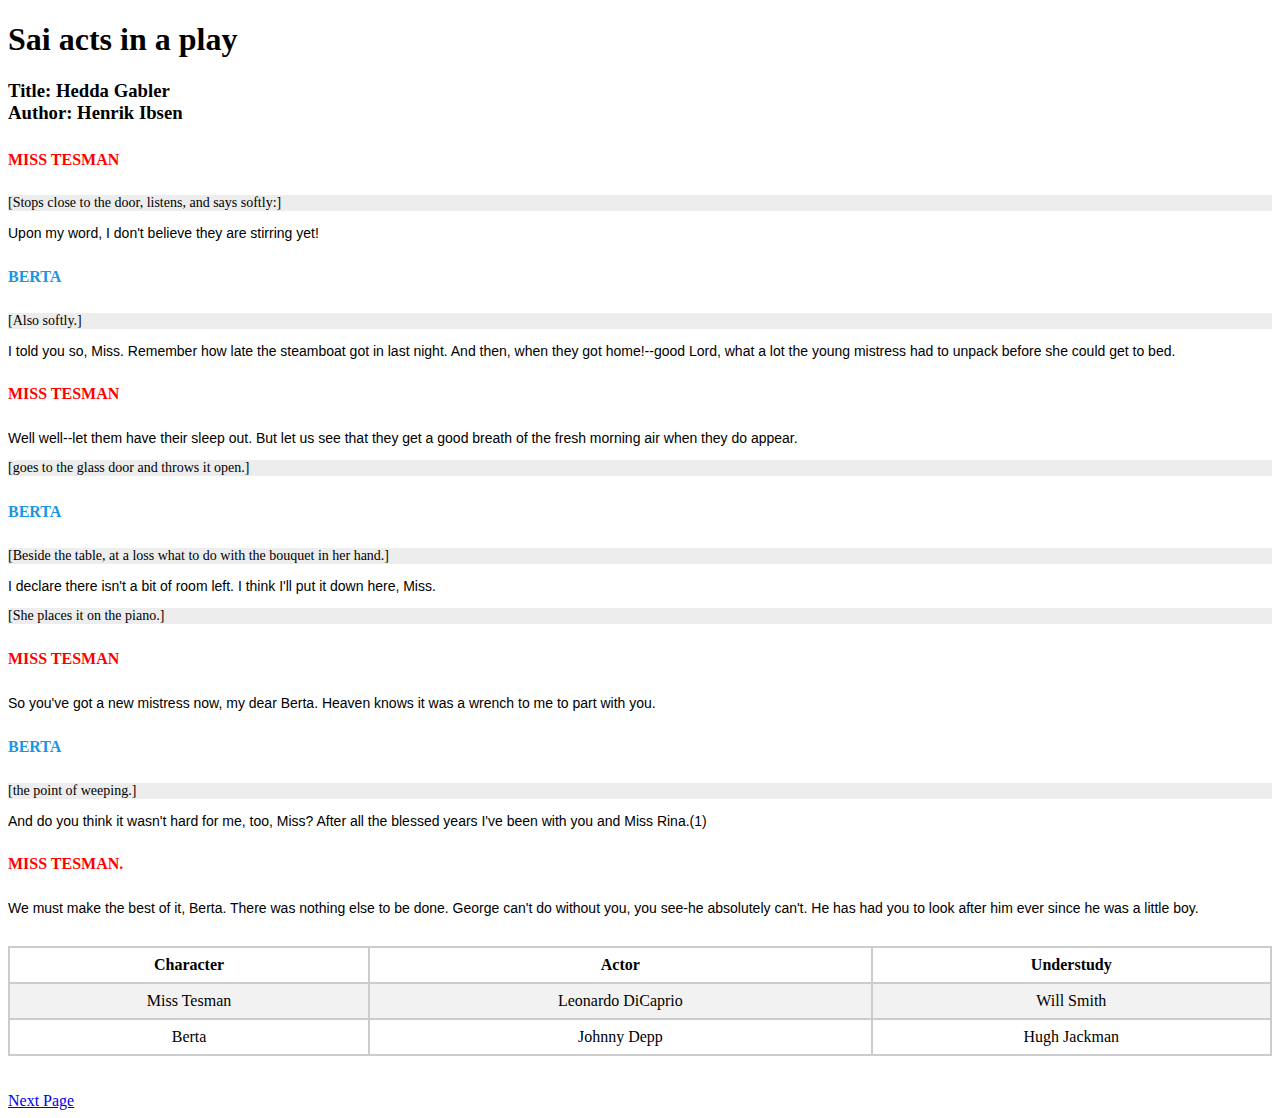
==== index.html @ dc943d50 "test file" ====
<!DOCTYPE html>
<html>
    <Head>
        <link rel="stylesheet" href="ibsen.css">
        <title>Panther The king of the jungle</title>
    </Head>
    <body>
        <h1>Sai acts in a play</h1>
        <h3>Title: Hedda Gabler<br> Author: Henrik Ibsen</h3>

        <p>
        <h5 class="name_miss">MISS TESMAN</h5> 
        <p class="direction">[Stops close to the door, listens, and says softly:] </p>
        <p class="speech">Upon my word, I don't believe they are stirring yet!</p>
        
        <h5 class="name_berta">BERTA</h5>
        <p class="direction">[Also softly.] </p>
        <p class = "speech">I told you so, Miss. Remember how late the steamboat got
        in last night. And then, when they got home!--good Lord, what a lot the
        young mistress had to unpack before she could get to bed.</p>

        <h5 class="name_miss">MISS TESMAN</h5>
        <p class="speech">Well well--let them have their sleep out. But let us see that they get a
        good breath of the fresh morning air when they do appear.</p>
        <p class="direction">[goes to the glass door and throws it open.]</p>

        <h5 class ="name_berta">BERTA</h5>
        <p class="direction">[Beside the table, at a loss what to do with the bouquet in her hand.]</p>
        <p class="speech">I declare there isn't a bit of room left. I think I'll put it down here,
        Miss.</p>
        <p class="direction">[She places it on the piano.]</p>

        <h5 class="name_miss">MISS TESMAN</h5>
        <p class="speech">So you've got a new mistress now, my dear Berta. Heaven knows it was a
        wrench to me to part with you.</p>

        <h5 class="name_berta">BERTA</h5>
        <p class="direction">[the point of weeping.] </p>
        <p class="speech">And do you think it wasn't hard for me, too,
        Miss? After all the blessed years I've been with you and Miss Rina.(1)</p>

        <h5 class="name_miss">MISS TESMAN.</h5>
        <p class="speech">We must make the best of it, Berta. There was nothing else to be done.
        George can't do without you, you see-he absolutely can't. He has had you
        to look after him ever since he was a little boy.</p>

        

        <table class="character-table">
            <tr>
                <th>Character</th>
                <th>Actor</th>
                <th>Understudy</th>
            </tr>
            <tr>
                <td>Miss Tesman</td>
                <td>Leonardo DiCaprio</td>
                <td>Will Smith</td>
            </tr>
            <tr>
                <td>Berta</td>
                <td>Johnny Depp</td>
                <td>Hugh Jackman</td>
            </tr>
        </table>
        <br><br>

        <a href="extra.html">Next Page</a>

    </body>
</html>
---- ibsen.css ----
.speech{
    font-family: Arial, Helvetica, sans-serif;
    font-size: 14px;
    color: black;
}

.direction{
    font-family: 'Times New Roman', Times, serif;
    font-size: 14px;
    color: black;
    background-color: #ededed;
    transition: background-color 0.3s, color 0.3s;
}
.direction:hover{
    background-color: #bfbbbb;
    color: white;
}

.name_miss{
    font-size: medium;
    color: #ff0000;
}

.name_berta{
    font-size: medium;
    color: #1b96e3;
}

.character-table{
    width: 100%;
    border-collapse: collapse;
    margin-top: 30px;
}

.character-table th,
.character-table td {
    border: 2px solid #ccc;
    padding: 8px;
    text-align: center;
}

/*.character-table th{
    background-color: #f5f5f5;
}*/

.character-table tbody tr:nth-child(even){
    background-color: #f2f2f2;
}

.name_berta:hover{
    text-shadow: 5px 5px 5px #1b96e3;
    border: 2px solid  #1b96e3;
    } 

.name_miss:hover{
text-shadow: 5px 5px 5px #ff0000;
border: 2px solid #ff0000;
}
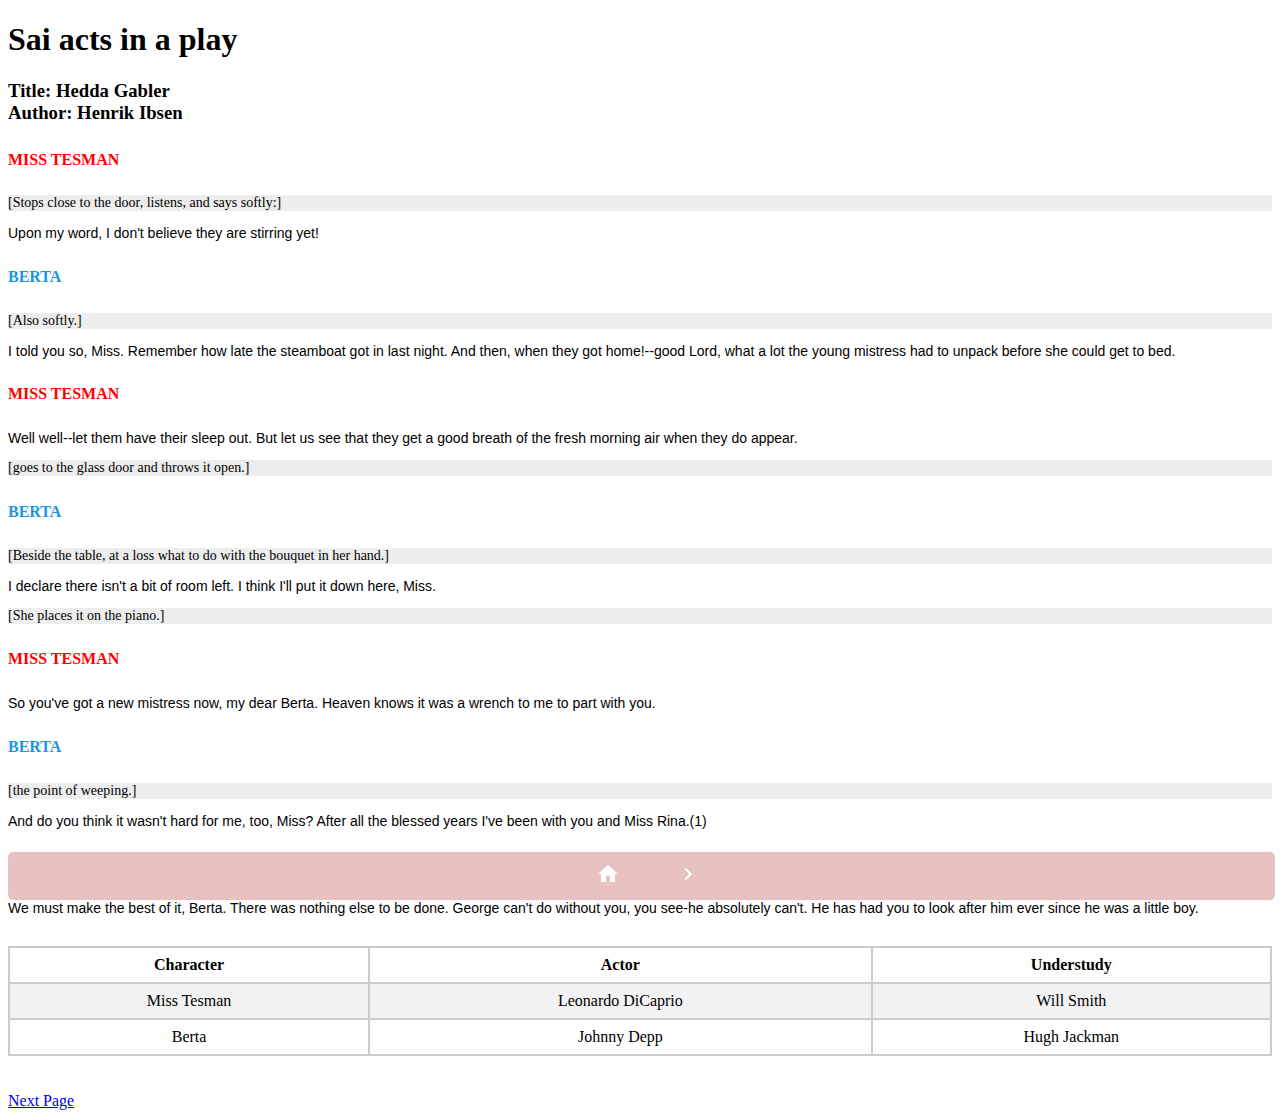
==== commit 0a8b3e3c: "Playpart.html is not working when hosting server so created index.html" ====
--- a/index.html
+++ b/index.html
@@ -5,6 +5,11 @@
         <title>Panther The king of the jungle</title>
     </Head>
     <body>
+        <div class="navbar">
+            <a href="index.html"><img src="baseline_home_white_24dp.png" height="50%" width="50%"/></a>
+            <a href="extra.html"><img src="baseline_navigate_next_white_24dp.png" height="100%" width="100%"/></a>
+        </div>
+
         <h1>Sai acts in a play</h1>
         <h3>Title: Hedda Gabler<br> Author: Henrik Ibsen</h3>
 
@@ -66,6 +71,5 @@
         <br><br>
 
         <a href="extra.html">Next Page</a>
-
     </body>
-</html>+</html>
--- a/ibsen.css
+++ b/ibsen.css
@@ -53,6 +53,31 @@
     } 
 
 .name_miss:hover{
-text-shadow: 5px 5px 5px #ff0000;
+text-shadow: px 5px 5px #ff0000;
 border: 2px solid #ff0000;
-}+}
+
+/* Style for the bottom navbar */
+.navbar {
+    border-radius: 5px;
+    overflow: hidden;
+    background-color: #e8c1c1; /* Background color */
+    text-align: center;
+    position: fixed;
+    bottom: 0;
+    width: 99%;
+}
+
+/* Style for navbar links */
+.navbar a {
+    display: inline-block;
+    padding: 10px 20px; 
+    text-align: center;
+    text-decoration: none;
+    color: #fff; 
+}
+
+/* Hover effect for navbar links */
+.navbar a:hover {
+    background-color: #edabab; /* Background color on hover */
+}
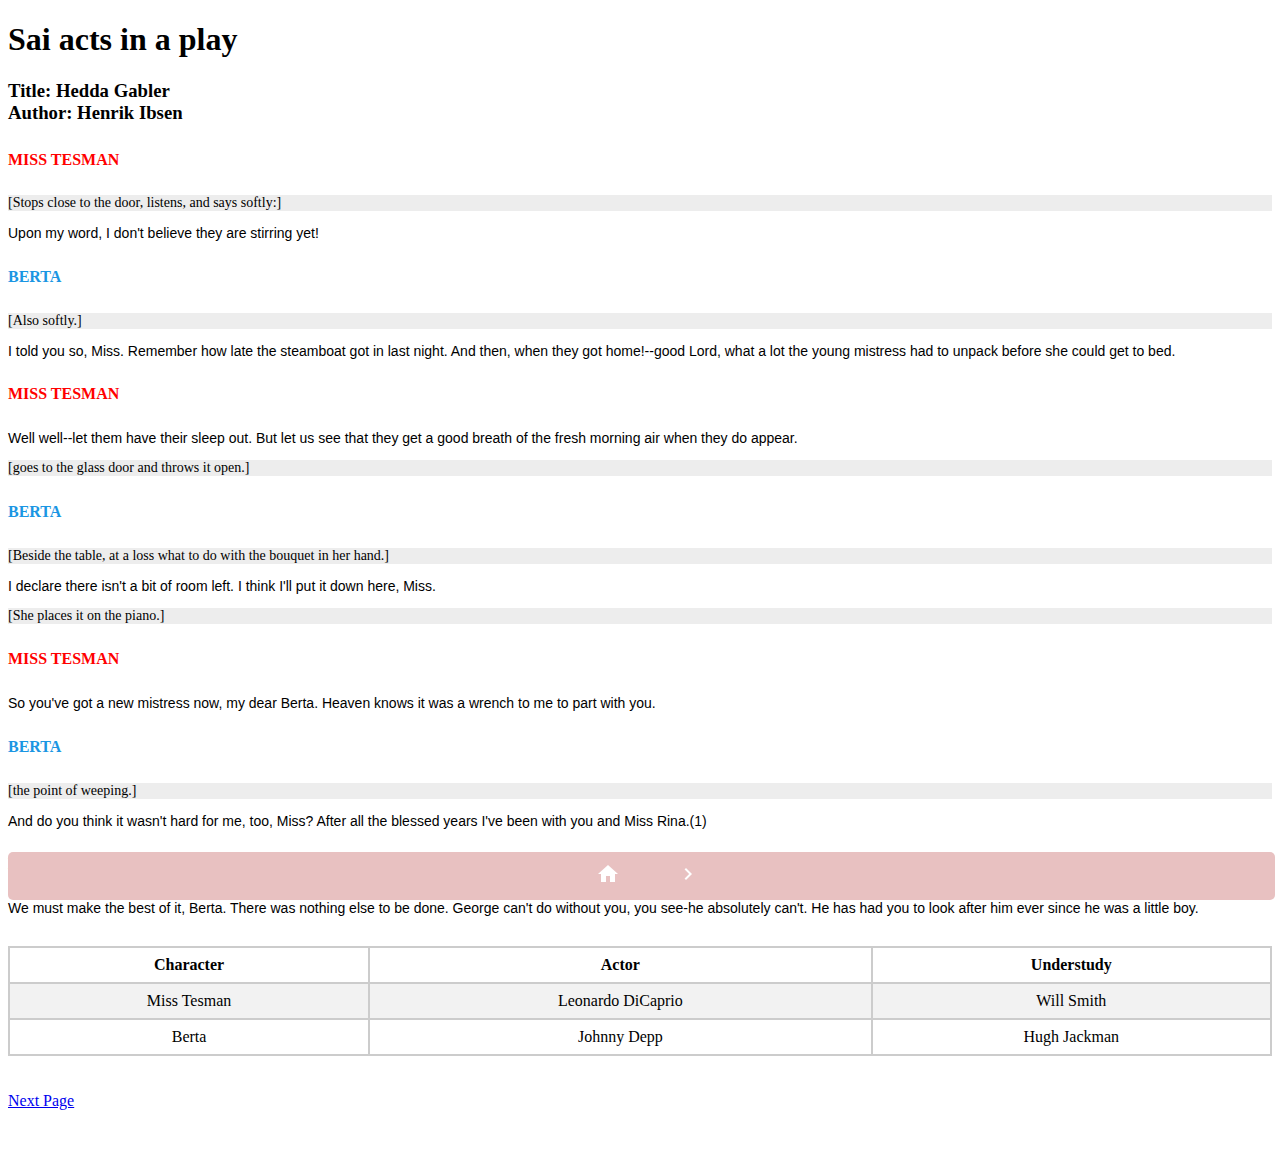
==== commit eafe3af9: "Made few changes" ====
--- a/index.html
+++ b/index.html
@@ -6,7 +6,7 @@
     </Head>
     <body>
         <div class="navbar">
-            <a href="index.html"><img src="baseline_home_white_24dp.png" height="50%" width="50%"/></a>
+            <a href="playpart.html"><img src="baseline_home_white_24dp.png" height="50%" width="50%"/></a>
             <a href="extra.html"><img src="baseline_navigate_next_white_24dp.png" height="100%" width="100%"/></a>
         </div>
 
@@ -70,6 +70,7 @@
         </table>
         <br><br>
 
-        <a href="extra.html">Next Page</a>
+        <a href="Secondact.html">Next Page</a>
+        <br><br><br><br>
     </body>
 </html>
--- a/ibsen.css
+++ b/ibsen.css
@@ -30,6 +30,7 @@
     width: 100%;
     border-collapse: collapse;
     margin-top: 30px;
+    boarder
 }
 
 .character-table th,
@@ -48,13 +49,16 @@
 }
 
 .name_berta:hover{
+    font-family: 'Times New Roman', Times, serif;
     text-shadow: 5px 5px 5px #1b96e3;
     border: 2px solid  #1b96e3;
     } 
 
 .name_miss:hover{
-text-shadow: px 5px 5px #ff0000;
-border: 2px solid #ff0000;
+    font-family: 'Times New Roman', Times, serif;
+   /* background-color: #e8c1c1;*/
+    text-shadow: 5px 5px 5px #ff0000;
+    border: 2px solid #ff0000;
 }
 
 /* Style for the bottom navbar */
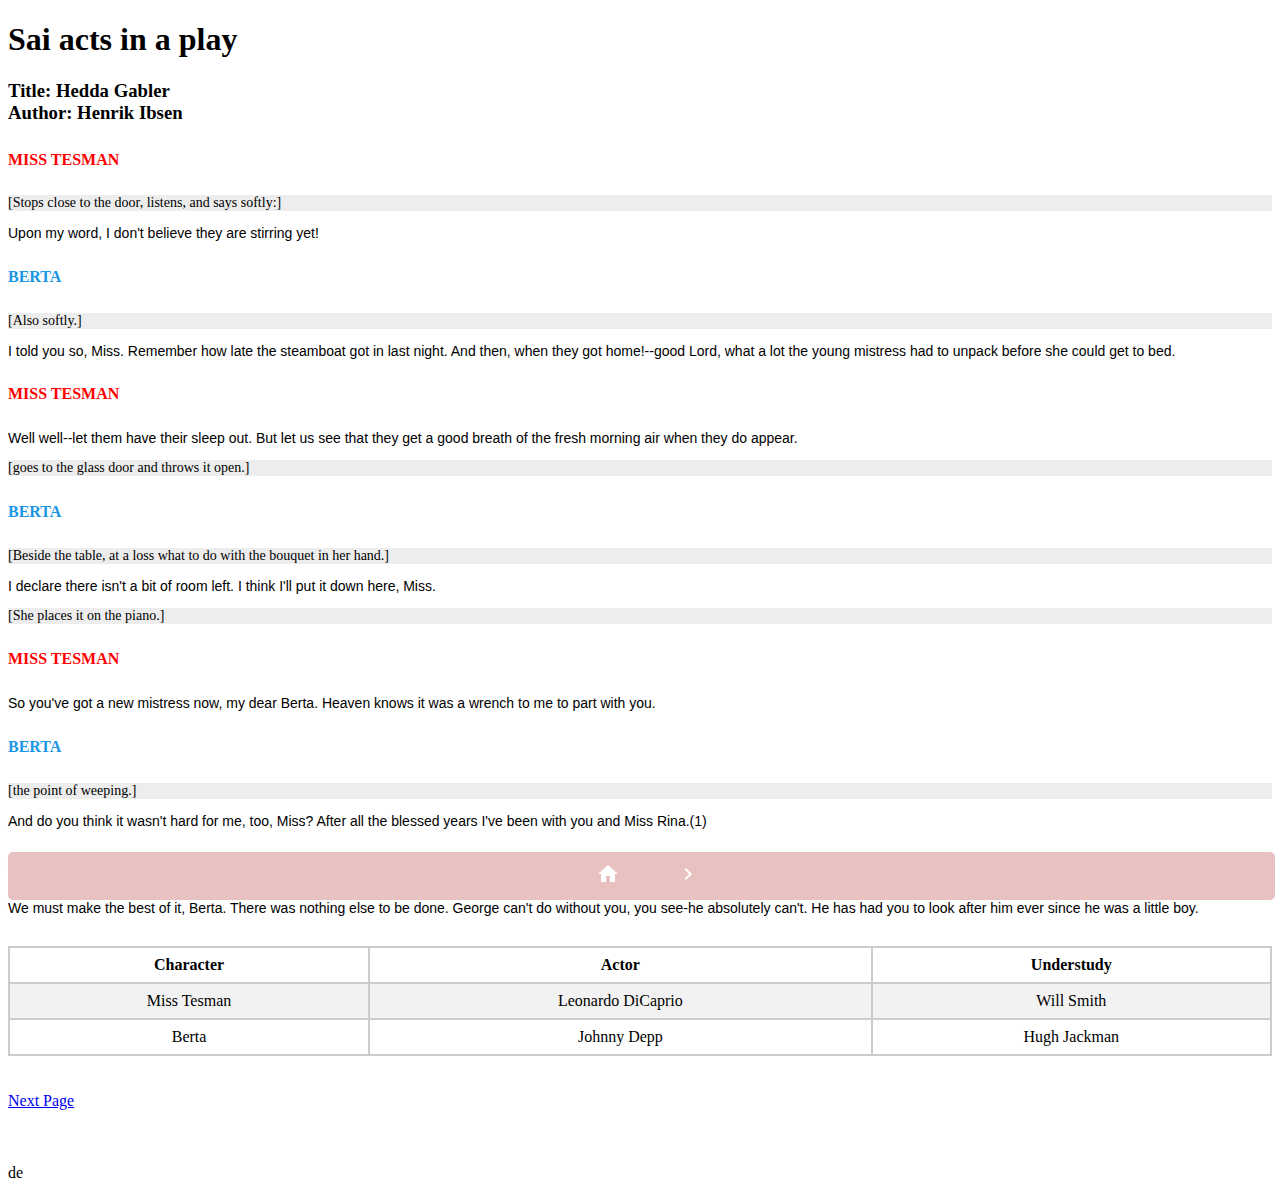
==== commit 9df17d51: "updated secondarylink" ====
--- a/index.html
+++ b/index.html
@@ -7,7 +7,7 @@
     <body>
         <div class="navbar">
             <a href="playpart.html"><img src="baseline_home_white_24dp.png" height="50%" width="50%"/></a>
-            <a href="extra.html"><img src="baseline_navigate_next_white_24dp.png" height="100%" width="100%"/></a>
+            <a href="Secondact.html"><img src="baseline_navigate_next_white_24dp.png" height="100%" width="100%"/></a>
         </div>
 
         <h1>Sai acts in a play</h1>
@@ -74,3 +74,4 @@
         <br><br><br><br>
     </body>
 </html>
+de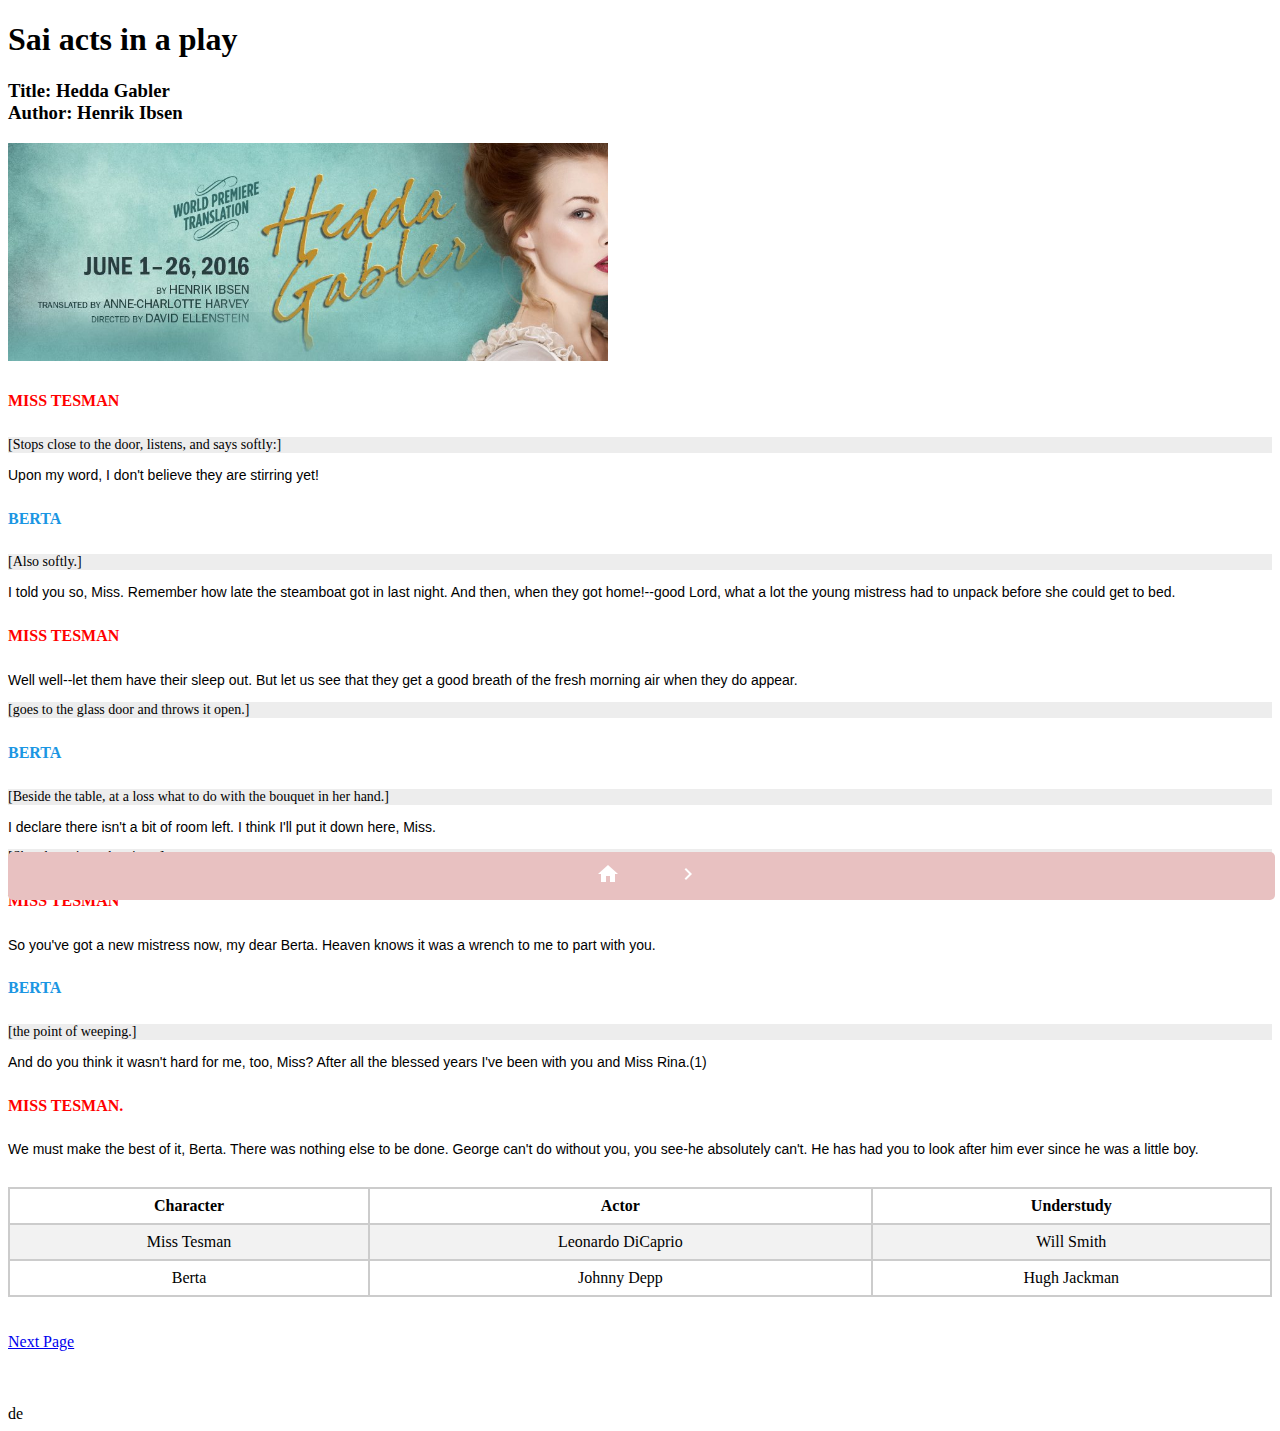
==== commit 595c8e53: "added a image to the html file" ====
--- a/index.html
+++ b/index.html
@@ -6,12 +6,13 @@
     </Head>
     <body>
         <div class="navbar">
-            <a href="playpart.html"><img src="baseline_home_white_24dp.png" height="50%" width="50%"/></a>
+            <a href="index.html"><img src="baseline_home_white_24dp.png" height="50%" width="50%"/></a>
             <a href="Secondact.html"><img src="baseline_navigate_next_white_24dp.png" height="100%" width="100%"/></a>
         </div>
 
         <h1>Sai acts in a play</h1>
         <h3>Title: Hedda Gabler<br> Author: Henrik Ibsen</h3>
+        <img src="HGablerLong_1920x700.jpg" height="300%" width="600">
 
         <p>
         <h5 class="name_miss">MISS TESMAN</h5> 
--- a/ibsen.css
+++ b/ibsen.css
@@ -30,7 +30,6 @@
     width: 100%;
     border-collapse: collapse;
     margin-top: 30px;
-    boarder
 }
 
 .character-table th,
@@ -40,9 +39,6 @@
     text-align: center;
 }
 
-/*.character-table th{
-    background-color: #f5f5f5;
-}*/
 
 .character-table tbody tr:nth-child(even){
     background-color: #f2f2f2;
@@ -61,18 +57,19 @@
     border: 2px solid #ff0000;
 }
 
-/* Style for the bottom navbar */
+
+
 .navbar {
     border-radius: 5px;
     overflow: hidden;
-    background-color: #e8c1c1; /* Background color */
+    background-color: #e8c1c1; 
     text-align: center;
     position: fixed;
     bottom: 0;
     width: 99%;
 }
 
-/* Style for navbar links */
+
 .navbar a {
     display: inline-block;
     padding: 10px 20px; 
@@ -80,8 +77,6 @@
     text-decoration: none;
     color: #fff; 
 }
-
-/* Hover effect for navbar links */
 .navbar a:hover {
-    background-color: #edabab; /* Background color on hover */
-}
+    background-color: #edabab; 
+}